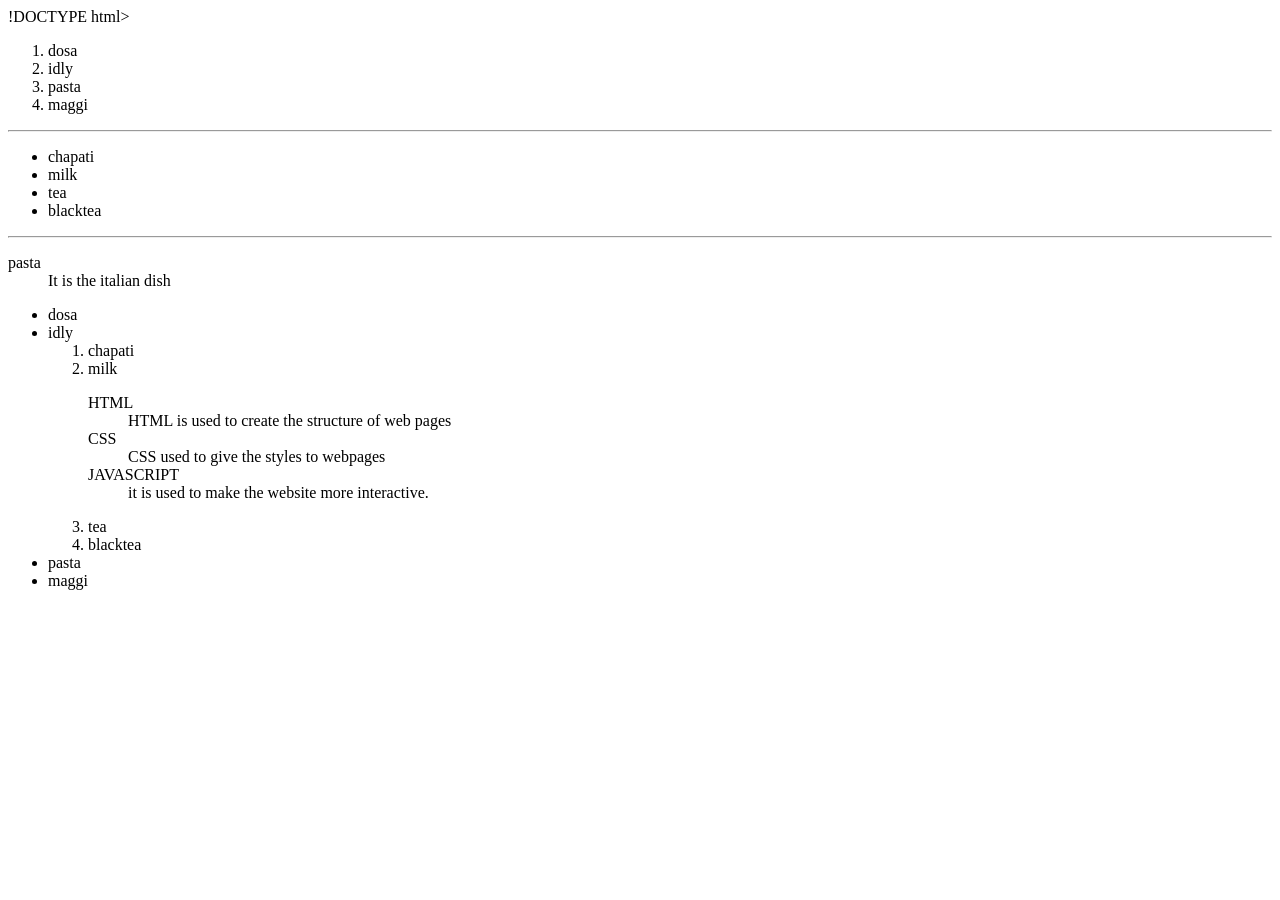
==== html/nestedlists.html @ fba7311e "nested list" ====
!DOCTYPE html>
<html lang="en">
<head>
    <meta charset="UTF-8">
    <meta name="viewport" content="width=device-width, initial-scale=1.0">
    <title>Lists</title>
</head>
<body>
    <!--ordered list--->
    <ol>
        <li>dosa</li>
        <li>idly</li>
        <li>pasta</li>
        <li>maggi</li>
    </ol>
    <hr>
    <!--unordered list-->
    <ul>
        <li>chapati</li>
        <li>milk</li>
        <li>tea</li>
        <li>blacktea</li>
    </ul>
    <hr>

    <!--defination list-->
    <dl>
    <dt> pasta</dt>
        <dd>It is the italian dish</dd>
        </dl>

    <!--nested lists-->
    <ul>
        <li>dosa</li>
        <li>idly</li>
        <ol>
        <li>chapati</li>
        <li>milk</li>
        <dl>
            <dt>HTML</dt>
            <dd>HTML is used to create the structure of web pages</dd>

            <dt>CSS</dt>
            <dd>CSS used to give the styles to webpages</dd>

            <dt>JAVASCRIPT</dt>
            <dd>it is used to make the website more interactive.</dd>

        </dl>
        <li>tea</li>
        <li>blacktea</li>
    </ol>
        <li>pasta</li>
        <li>maggi</li>
</ul>
        
    
    
</body>
</html>
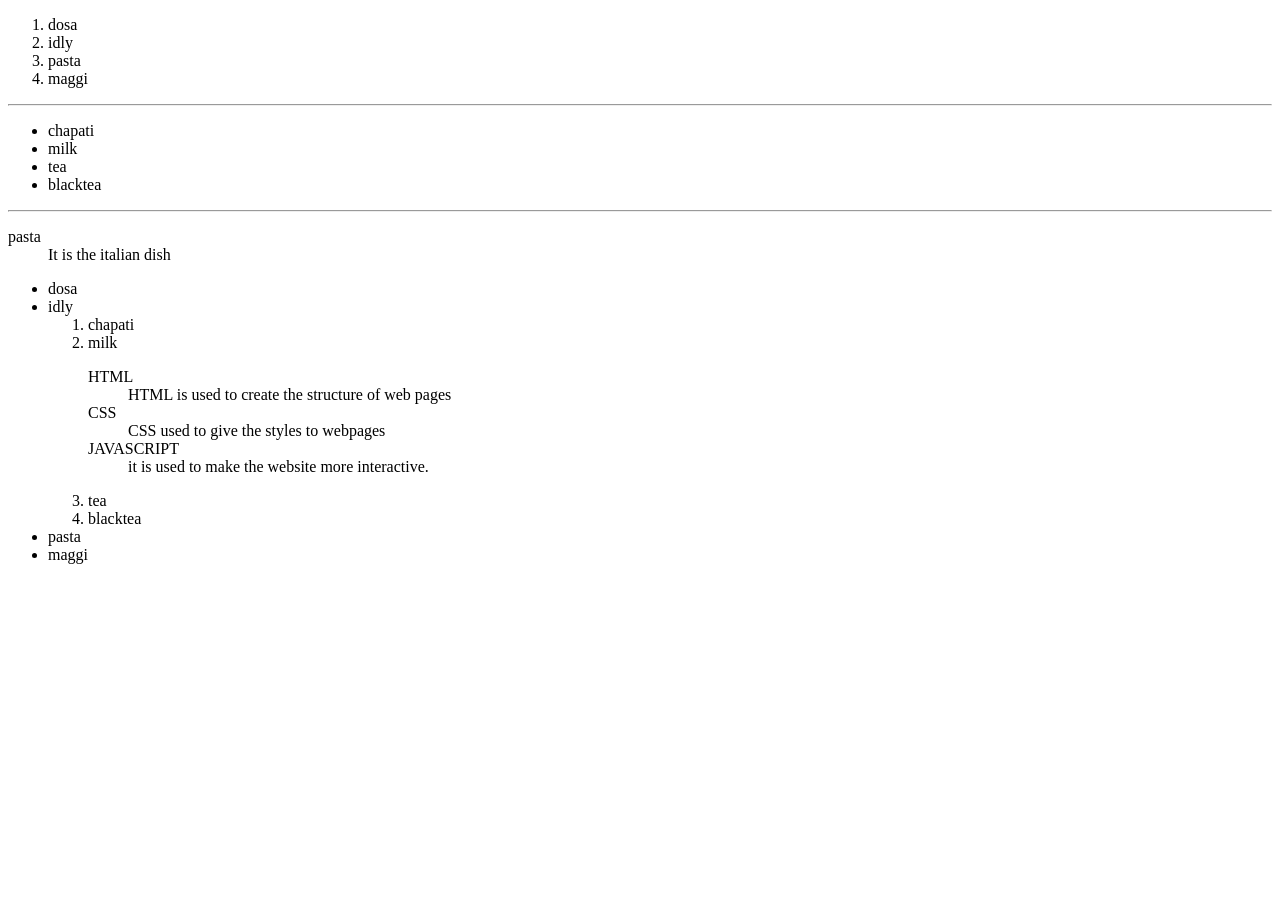
==== commit 6d3aff16: "nested list" ====
--- a/html/nestedlists.html
+++ b/html/nestedlists.html
@@ -1,4 +1,4 @@
-!DOCTYPE html>
+<!DOCTYPE html>
 <html lang="en">
 <head>
     <meta charset="UTF-8">
